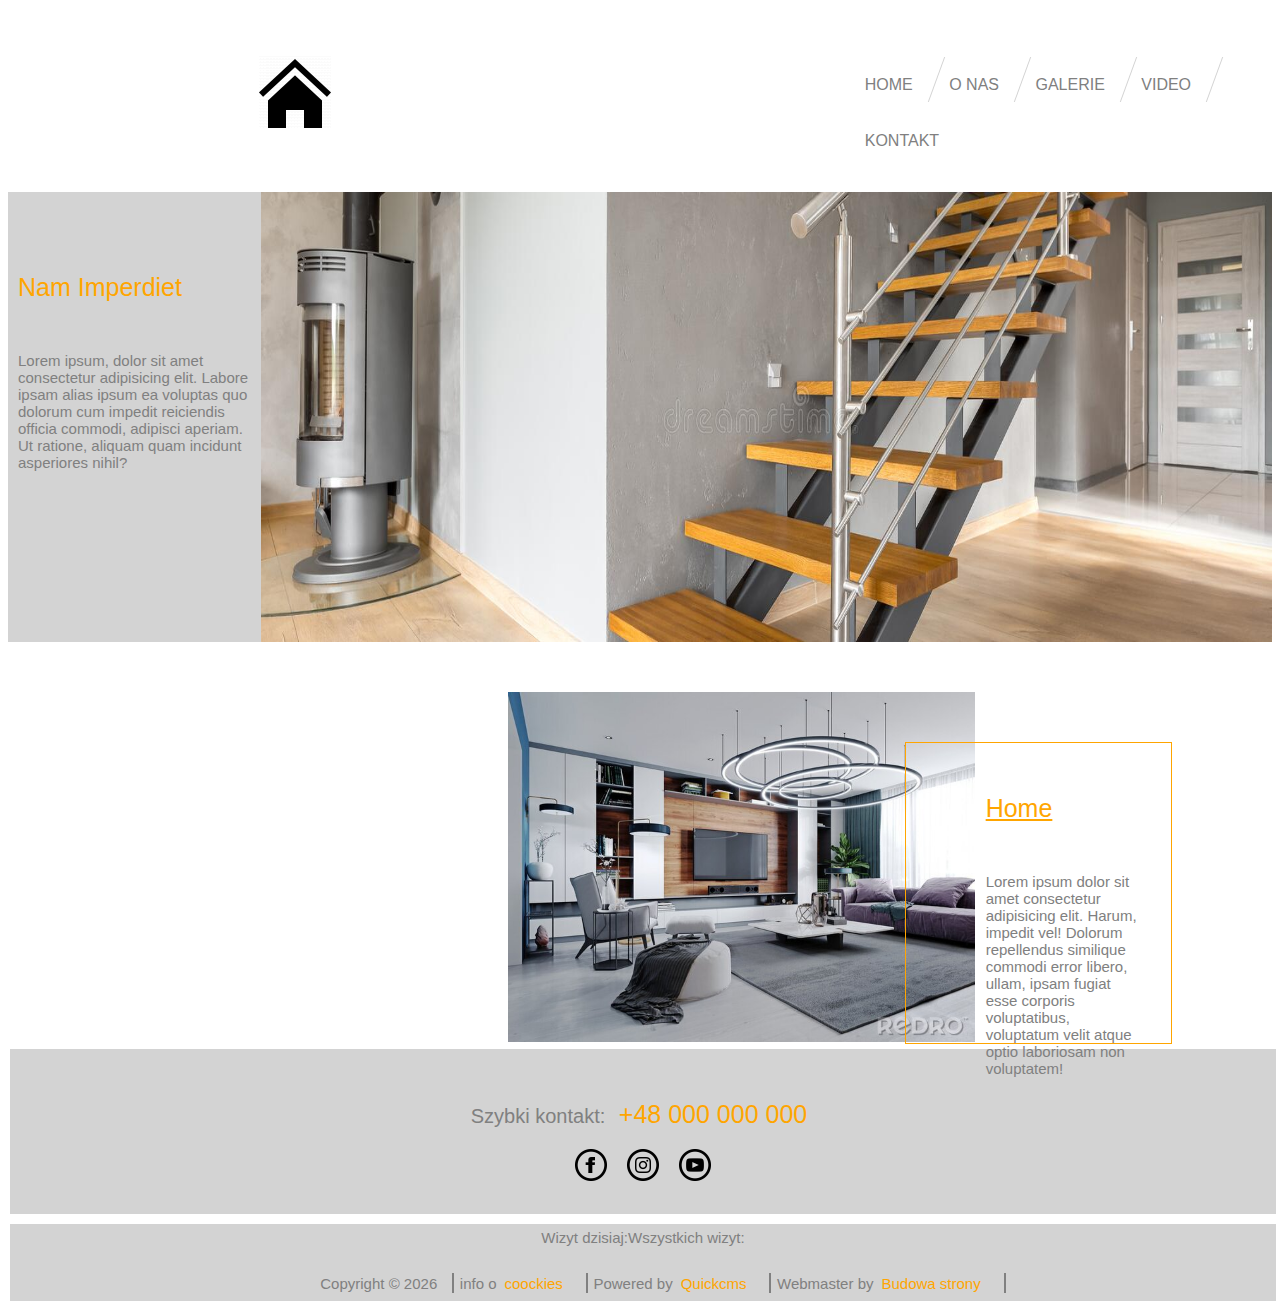
==== index.html @ a72252ce "stunseed" ====
<!DOCTYPE html>
<html lang="en">
  <head>
    <meta charset="UTF-8" />
    <title>Home</title>
    <link rel="stylesheet" href="style.css" />
  </head>
  <body>
    <header>
      <section class="section1">
        <div class="pichead">
          <img src="img/iconmonstr-home-1-72.png" alt="gallery" />
        </div>
        <div class="div1">
          <ul>
            <div class="divstick">
              <li>
                <a href="index.html">HOME</a>
              </li>
            </div>
            <div class="divstick">
              <li>
                <a href="index2.html">O NAS</a>
              </li>
            </div>

            <div class="divstick">
              <li>
                <a href="index.html">GALERIE</a>
              </li>
            </div>
            <div class="divstick">
              <li>
                <a href="index.html">VIDEO</a>
              </li>
            </div>
            <div class="divstickno-border">
              <li>
                <a href="index.html">KONTAKT</a>
              </li>
            </div>
          </ul>
        </div>
      </section>
    </header>
    <main>
      <section class="section2">
        <div class="div2">
          <h2>Nam Imperdiet</h2>
          <p>
            Lorem ipsum, dolor sit amet consectetur adipisicing elit. Labore
            ipsam alias ipsum ea voluptas quo dolorum cum impedit reiciendis
            officia commodi, adipisci aperiam. Ut ratione, aliquam quam incidunt
            asperiores nihil?
          </p>
        </div>
        <div class="pic">
          <img src="/fajna strona/img/greystairs.png" alt="stairs" />
        </div>
      </section>
      <section class="section3">
        <div class="pic2">
          <img src="img/modernroom.jpg" alt="modernroom" />
        </div>
        <div class="div3">
          <h2>Home</h2>

          <p>
            Lorem ipsum dolor sit amet consectetur adipisicing elit. Harum,
            impedit vel! Dolorum repellendus similique commodi error libero,
            ullam, ipsam fugiat esse corporis voluptatibus, voluptatum velit
            atque optio laboriosam non voluptatem!
          </p>
        </div>
      </section>
    </main>
    <footer>
      <section class="section4">
        <div class="divfooter">
          <p>
            Szybki kontakt: <a href="tell: +48 000 000 000">+48 000 000 000</a>
          </p>
          <div class="media">
            <a href="https://www.facebook.com/kremufkapej-103575088151304"
              ><img src="img/iconmonstr-facebook-5-32.png" alt="facebook"
            /></a>
            <a href="https://www.instagram.com/internat_pzs2/"
              ><img src="img/iconmonstr-instagram-15-32.png" alt="instagram"
            /></a>
            <a href="https://www.youtube.com/watch?v=dQw4w9WgXcQ"
              ><img src="img/iconmonstr-youtube-10-32.png" alt="youtube"
            /></a>
          </div>
        </div>
        <div class="divfooter2">
          <div class="footerp">
            <p>Wizyt dzisiaj:</p>
            <p>Wszystkich wizyt:</p>
          </div>

          <ul>
            <div class="divstick2">
              <li>
                <p>
                  Copyright &copy;
                  <script>
                    document.write(new Date().getFullYear());
                  </script>
                </p>
              </li>
            </div>
            <div class="divstick2">
              <li>
                <p>info o<a href="">coockies</a></p>
              </li>
            </div>
            <div class="divstick2">
              <li>
                <p>Powered by<a href="">Quickcms</a></p>
              </li>
            </div>
            <div class="divstick2">
              <li>
                <p>Webmaster by<a href="">Budowa strony</a></p>
              </li>
            </div>
          </ul>
        </div>
      </section>
    </footer>
  </body>
</html>
---- style.css ----
.section1 {
  margin-top: 20px;
  margin-left: 250px;
  display: flex;
  align-items: center;
  background-color: white;
  border: 1px solid transparent;
}
.div1 {
  padding-left: 48%;
  display: flex;
}
body {
  font-family: Arial, Helvetica, sans-serif;
}
a {
  text-decoration: none;
  color: grey;
  padding-left: 8px;
  padding-right: 8px;
  margin-top: 30px;
  transition: color 0.4s;
}
.divstick {
  display: inline-flex;
  align-items: center;
}
.divstick::after {
  content: "";
  display: flex;
  border-right: 1px solid lightgrey;
  transform: skew(-20deg);
  margin-top: 20px;
  height: 45px;
  align-items: center;
}
a:hover {
  color: orange;
}
li {
  display: inline-flex;
  padding-right: 15px;
  padding-left: 15xp;
}
.divstickno-border {
  display: inline-flex;
}
main {
  margin-top: 25px;
}
.section2 {
  background-color: lightgrey;
  height: 450px;
  width: 100%;
  display: flex;
}
.div2 {
  text-align: left;
  padding: 10px;
  padding-top: 60px;
  width: 20%;
  height: 100%;
}
.pic {
  display: inline-flex;
  width: 80%;
  content: url(img/greystairs.png);
}
h2 {
  color: orange;
  font-size: 25px;
  font-weight: 500;
}
p {
  font-size: 15px;
  color: grey;
  font-weight: 500;
}
.section3 {
  background-color: white;
  height: 400px;
  width: 100%;
  display: flex;
}
.div3 {
  margin-top: 100px;
  margin-right: 100px;
  margin-left: -70px;
  padding: 30px 30px;
  height: 60%;
  width: 450px;
  border: 1px solid orange;
}
.div3 h2 {
  margin-left: 50px;
  text-decoration-line: underline;
}
.div3 p {
  margin-left: 50px;
}
.div2 hr {
  width: 10px;
}
.pic2 {
  width: 500px;
  height: 350px;
  content: url(img/modernroom.jpg);
  margin-left: 500px;
  margin-top: 50px;
}
.section4 {
  width: 100%;
  height: 250px;
  margin-top: 5px;
  display: block;
  border: 2px solid transparent;
  background-color: white;
}
.divfooter {
  border: 1px solid transparent;
  width: 100%;
  height: 65%;
  text-align: center;
  background-color: lightgrey;
}
.divfooter a,
p {
  margin-top: 50px;
}
.divfooter p {
  font-size: 20px;
}
.divfooter a {
  font-size: 25px;
  color: orange;
}
.divfooter a:hover {
  color: grey;
  transition: color 0.4s;
}
.divfooter2 {
  width: 100%;
  height: 30%;
  margin: 10px 0px;
  background-color: lightgrey;
  border: 1px solid transparent;
  text-align: center;
  font-size: 20px;
  align-items: center;
}
.divfooter2 a {
  color: orange;
}
.divfooter2 a:hover {
  color: grey;
  transition: color 0.4s;
}
.divstick2 {
  display: inline-flex;
  align-items: center;
  margin-top: -100px;
}
.divstick2::after {
  content: "";
  display: flex;
  border-right: 2px solid grey;
  margin-top: 35px;
  height: 20px;
  align-items: center;
}
.footerp {
  text-align: center;
  display: inline-flex;
  margin-top: -50px;
  margin-bottom: -10px;
}
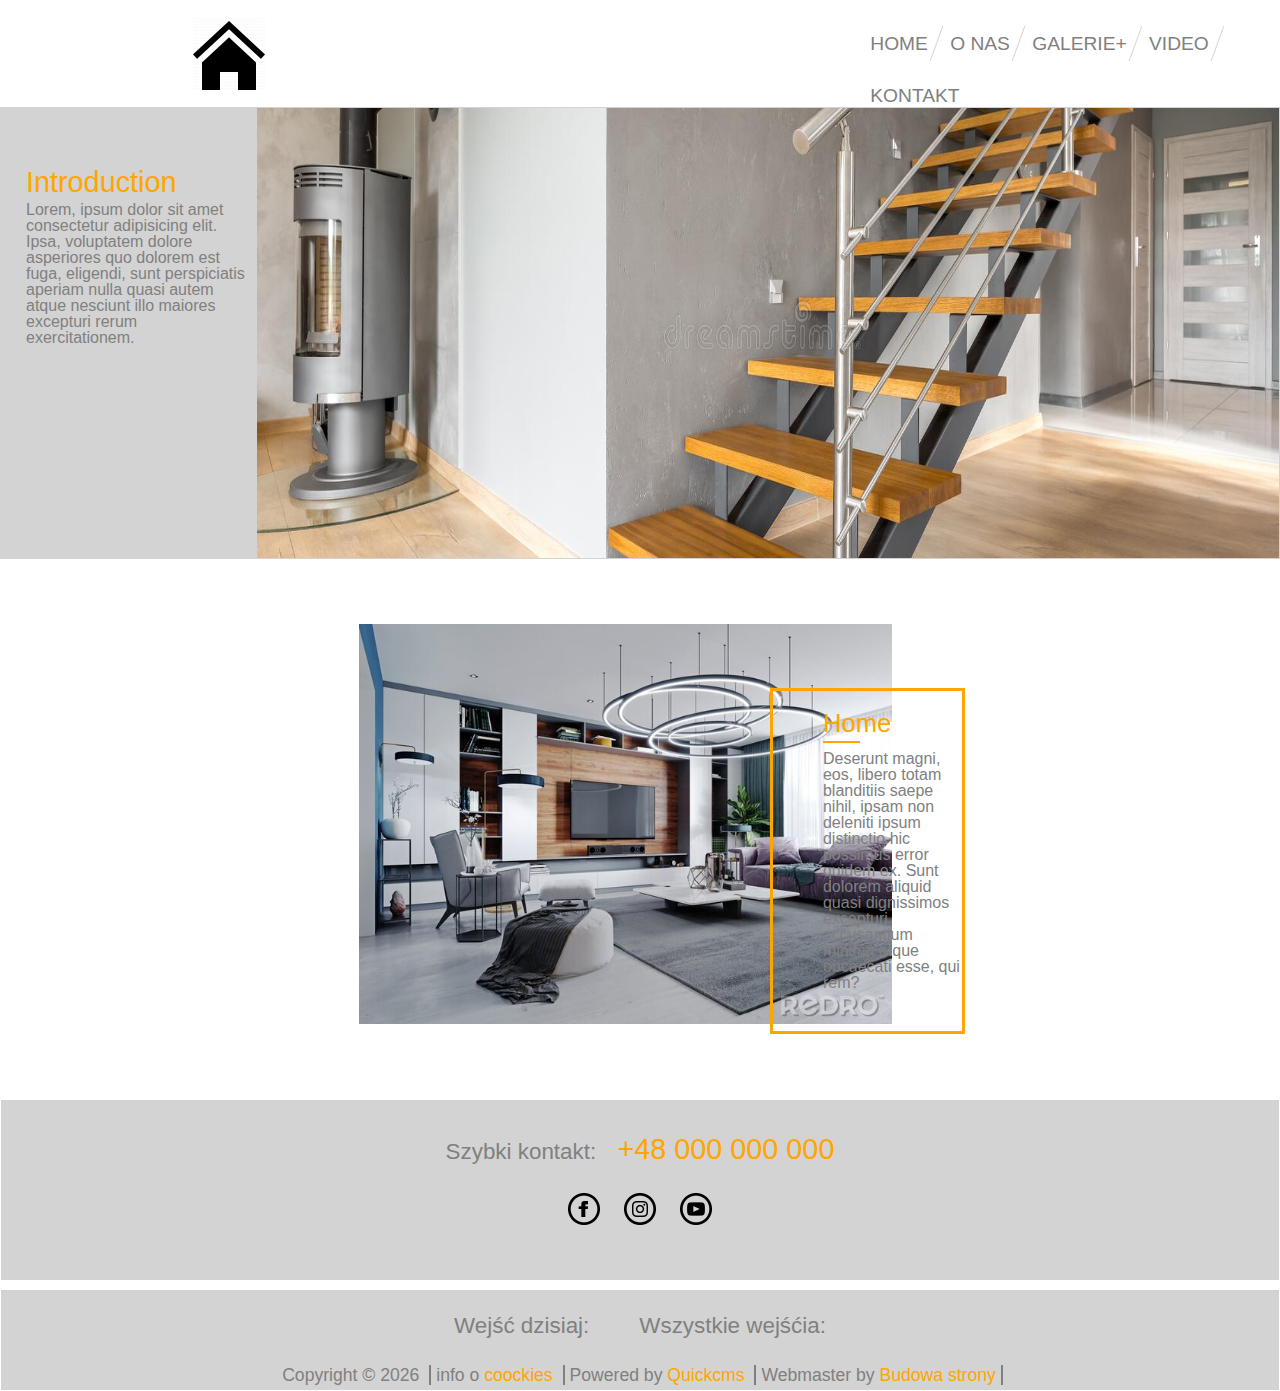
==== commit 16ff9944: "refactoring" ====
--- a/index.html
+++ b/index.html
@@ -3,130 +3,134 @@
   <head>
     <meta charset="UTF-8" />
     <title>Home</title>
+    <link rel="stylesheet" href="reset.css" />
     <link rel="stylesheet" href="style.css" />
   </head>
-  <body>
-    <header>
-      <section class="section1">
-        <div class="pichead">
-          <img src="img/iconmonstr-home-1-72.png" alt="gallery" />
+  <body class="body-home">
+    <header class="header-home">
+      <img src="img/iconmonstr-home-1-72.png" alt="Home" />
+      <nav class="header-nav">
+        <ul>
+          <div class="header-stick">
+            <li class="header-list">
+              <a href="index.html" class="header-links">HOME</a>
+            </li>
+          </div>
+          <div class="header-stick">
+            <li class="header-list">
+              <a href="index2.html" class="header-links">O NAS</a>
+            </li>
+          </div>
+          <div class="header-stick">
+            <li class="header-list">
+              <a href="index3.html" class="header-links">GALERIE+</a>
+            </li>
+          </div>
+          <div class="header-stick">
+            <li class="header-list">
+              <a href="index.html" class="header-links">VIDEO</a>
+            </li>
+          </div>
+          <div class="header-stick-no-border">
+            <li class="header-list">
+              <a href="index.html" class="header-links">KONTAKT</a>
+            </li>
+          </div>
+        </ul>
+      </nav>
+    </header>
+    <main class="main-home">
+      <section class="section-introduction">
+        <div class="introduction-text">
+          <h2 class="introduction-title">Introduction</h2>
+          <p class="introduction-p">
+            Lorem, ipsum dolor sit amet consectetur adipisicing elit. Ipsa,
+            voluptatem dolore asperiores quo dolorem est fuga, eligendi, sunt
+            perspiciatis aperiam nulla quasi autem atque nesciunt illo maiores
+            excepturi rerum exercitationem.
+          </p>
         </div>
-        <div class="div1">
-          <ul>
-            <div class="divstick">
-              <li>
-                <a href="index.html">HOME</a>
-              </li>
-            </div>
-            <div class="divstick">
-              <li>
-                <a href="index2.html">O NAS</a>
-              </li>
-            </div>
-
-            <div class="divstick">
-              <li>
-                <a href="index.html">GALERIE</a>
-              </li>
-            </div>
-            <div class="divstick">
-              <li>
-                <a href="index.html">VIDEO</a>
-              </li>
-            </div>
-            <div class="divstickno-border">
-              <li>
-                <a href="index.html">KONTAKT</a>
-              </li>
-            </div>
-          </ul>
+        <div class="introduction-image">
+          <img src="img/greystairs.png" alt="greystairs" />
         </div>
       </section>
-    </header>
-    <main>
-      <section class="section2">
-        <div class="div2">
-          <h2>Nam Imperdiet</h2>
-          <p>
-            Lorem ipsum, dolor sit amet consectetur adipisicing elit. Labore
-            ipsam alias ipsum ea voluptas quo dolorum cum impedit reiciendis
-            officia commodi, adipisci aperiam. Ut ratione, aliquam quam incidunt
-            asperiores nihil?
-          </p>
-        </div>
-        <div class="pic">
-          <img src="/fajna strona/img/greystairs.png" alt="stairs" />
-        </div>
-      </section>
-      <section class="section3">
-        <div class="pic2">
+      <section class="section-home">
+        <div class="home-img">
           <img src="img/modernroom.jpg" alt="modernroom" />
         </div>
-        <div class="div3">
-          <h2>Home</h2>
-
-          <p>
-            Lorem ipsum dolor sit amet consectetur adipisicing elit. Harum,
-            impedit vel! Dolorum repellendus similique commodi error libero,
-            ullam, ipsam fugiat esse corporis voluptatibus, voluptatum velit
-            atque optio laboriosam non voluptatem!
+        <div class="home-text">
+          <h2 class="home-title">Home</h2>
+          <hr class="home-line" />
+          <p class="home-p">
+            Deserunt magni, eos, libero totam blanditiis saepe nihil, ipsam non
+            deleniti ipsum distinctio hic possimus error quidem ex. Sunt dolorem
+            aliquid quasi dignissimos excepturi accusantium minima atque
+            obcaecati esse, qui rem?
           </p>
         </div>
       </section>
     </main>
-    <footer>
-      <section class="section4">
-        <div class="divfooter">
-          <p>
-            Szybki kontakt: <a href="tell: +48 000 000 000">+48 000 000 000</a>
-          </p>
-          <div class="media">
-            <a href="https://www.facebook.com/kremufkapej-103575088151304"
-              ><img src="img/iconmonstr-facebook-5-32.png" alt="facebook"
-            /></a>
-            <a href="https://www.instagram.com/internat_pzs2/"
-              ><img src="img/iconmonstr-instagram-15-32.png" alt="instagram"
-            /></a>
-            <a href="https://www.youtube.com/watch?v=dQw4w9WgXcQ"
-              ><img src="img/iconmonstr-youtube-10-32.png" alt="youtube"
-            /></a>
-          </div>
+    <footer class="footer-home">
+      <div class="footer-contact">
+        <p class="tell-p">
+          Szybki kontakt:
+          <a href="tell:+48 000 000 000" class="tell-a">+48 000 000 000</a>
+        </p>
+        <nav class="media-nav">
+          <ul>
+            <li class="footer-media">
+              <a href="https://www.facebook.com/kremufkapej-103575088151304"
+                ><img src="img/iconmonstr-facebook-5-32.png" alt="facebook"
+              /></a>
+            </li>
+            <li class="footer-media">
+              <a href="https://www.instagram.com/internat_pzs2/"
+                ><img src="img/iconmonstr-instagram-15-32.png" alt="instagram"
+              /></a>
+            </li>
+            <li class="footer-media">
+              <a href="https://www.youtube.com/watch?v=dQw4w9WgXcQ"
+                ><img src="img/iconmonstr-youtube-10-32.png" alt="youtube"
+              /></a>
+            </li>
+          </ul>
+        </nav>
+      </div>
+      <div class="footer-info">
+        <div class="footer-entrences">
+          <p class="entrences-p">Wejść dzisiaj:</p>
+          <p class="entrences-p">Wszystkie wejśćia:</p>
         </div>
-        <div class="divfooter2">
-          <div class="footerp">
-            <p>Wizyt dzisiaj:</p>
-            <p>Wszystkich wizyt:</p>
-          </div>
-
+        <nav class="copyright-nav">
           <ul>
-            <div class="divstick2">
-              <li>
-                <p>
-                  Copyright &copy;
-                  <script>
-                    document.write(new Date().getFullYear());
-                  </script>
-                </p>
+            <div class="footer-stick">
+              <li class="copyright-list">
+                Copyright &copy;
+                <script>
+                  document.write(new Date().getFullYear());
+                </script>
               </li>
             </div>
-            <div class="divstick2">
-              <li>
-                <p>info o<a href="">coockies</a></p>
+            <div class="footer-stick">
+              <li class="copyright-list">
+                info o <a href="cookies" class="copyright-links">coockies</a>
               </li>
             </div>
-            <div class="divstick2">
-              <li>
-                <p>Powered by<a href="">Quickcms</a></p>
+            <div class="footer-stick">
+              <li class="copyright-list">
+                Powered by
+                <a href="Quickcms" class="copyright-links">Quickcms</a>
               </li>
             </div>
-            <div class="divstick2">
-              <li>
-                <p>Webmaster by<a href="">Budowa strony</a></p>
+            <div class="footer-stick">
+              <li class="copyright-list">
+                Webmaster by
+                <a href="Webmaster" class="copyright-links">Budowa strony</a>
               </li>
             </div>
           </ul>
-        </div>
-      </section>
+        </nav>
+      </div>
     </footer>
   </body>
 </html>
--- a/style.css
+++ b/style.css
@@ -1,176 +1,261 @@
-.section1 {
-  margin-top: 20px;
-  margin-left: 250px;
-  display: flex;
-  align-items: center;
+.body-home {
+  width: 100%;
+  height: 100%;
+  font-family: Arial, Helvetica, sans-serif;
+  font-size: 1rem;
+}
+
+/*-------------------Header do home-------------------*/
+
+.header-home {
+  display: flex;
+  width: auto;
+  height: 85px;
+  margin-top: 10px;
+  margin-left: 0px;
+  margin-right: 0px;
+  padding-left: 15%;
+  align-items: center;
+  border: 1px solid transparent;
+}
+
+.header-nav {
+  padding-left: 55%;
+  display: inline;
+  font-size: 1.2rem;
   background-color: white;
-  border: 1px solid transparent;
-}
-.div1 {
-  padding-left: 48%;
-  display: flex;
-}
-body {
-  font-family: Arial, Helvetica, sans-serif;
-}
-a {
+}
+
+.header-stick {
+  display: inline-flex;
+  align-items: center;
+}
+
+.header-stick::after {
+  content: "";
+  display: flex;
+  height: 35px;
+  margin-top: 25px;
+  margin-bottom: 25px;
+  border-right: 1px solid lightgrey;
+  transform: skew(-20deg);
+  align-items: center;
+}
+
+.header-stick-no-border {
+  display: inline-flex;
+}
+
+.header-links {
   text-decoration: none;
   color: grey;
   padding-left: 8px;
   padding-right: 8px;
-  margin-top: 30px;
+  margin-top: auto;
   transition: color 0.4s;
 }
-.divstick {
-  display: inline-flex;
-  align-items: center;
-}
-.divstick::after {
-  content: "";
-  display: flex;
-  border-right: 1px solid lightgrey;
-  transform: skew(-20deg);
-  margin-top: 20px;
-  height: 45px;
-  align-items: center;
-}
-a:hover {
-  color: orange;
-}
-li {
-  display: inline-flex;
-  padding-right: 15px;
-  padding-left: 15xp;
-}
-.divstickno-border {
-  display: inline-flex;
-}
-main {
-  margin-top: 25px;
-}
-.section2 {
+
+.header-links:hover {
+  color: orange;
+}
+
+/*-------------------Main do home-------------------*/
+
+.main-home {
+  display: block;
+}
+
+.section-introduction {
+  display: flex;
+  width: auto;
+  height: 450px;
+  margin-top: 10px;
   background-color: lightgrey;
-  height: 450px;
-  width: 100%;
-  display: flex;
-}
-.div2 {
-  text-align: left;
+  border: 1px solid transparent;
+}
+
+.introduction-text {
+  width: 20%;
   padding: 10px;
   padding-top: 60px;
-  width: 20%;
-  height: 100%;
-}
-.pic {
-  display: inline-flex;
+  padding-left: 25px;
+}
+
+.introduction-title {
+  margin-bottom: 5px;
+  color: orange;
+  font-size: 1.8rem;
+  font-weight: 450;
+}
+
+.introduction-p {
+  font-size: 1rem;
+  color: grey;
+  font-weight: 500;
+}
+
+.introduction-image {
+  content: url(img/greystairs.png);
   width: 80%;
-  content: url(img/greystairs.png);
-}
-h2 {
-  color: orange;
-  font-size: 25px;
-  font-weight: 500;
-}
-p {
-  font-size: 15px;
-  color: grey;
-  font-weight: 500;
-}
-.section3 {
+}
+
+.section-home {
+  display: flex;
+  width: auto;
+  height: auto;
   background-color: white;
+  border: 1px solid transparent;
+}
+
+.home-img {
+  content: url(img/modernroom.jpg);
+  width: 600px;
   height: 400px;
+  margin: 5%;
+  margin-left: 28%;
+}
+
+.home-text {
+  text-align: left;
+  width: 550px;
+  height: 320px;
+  margin: 5%;
+  margin-top: 10%;
+  right: 250px;
+  position: relative;
+  padding-top: 20px;
+  padding-left: 50px;
+  border: 3px solid orange;
+}
+
+.home-title {
+  margin-bottom: 5px;
+  color: orange;
+  font-size: 1.6rem;
+  font-weight: 450;
+}
+
+.home-line {
+  width: 25%;
+  height: 0px;
+  margin-left: 0px;
+  margin-top: auto;
+  border: 1px solid orange;
+}
+
+.home-p {
+  font-size: 1rem;
+  color: grey;
+  font-weight: 500;
+}
+
+/*-------------------Footer do home-------------------*/
+
+.footer-home {
+  display: block;
+  width: auto;
+  height: auto;
+  border: 1px solid transparent;
+}
+
+.footer-contact {
   width: 100%;
-  display: flex;
-}
-.div3 {
-  margin-top: 100px;
-  margin-right: 100px;
-  margin-left: -70px;
-  padding: 30px 30px;
-  height: 60%;
-  width: 450px;
-  border: 1px solid orange;
-}
-.div3 h2 {
-  margin-left: 50px;
-  text-decoration-line: underline;
-}
-.div3 p {
-  margin-left: 50px;
-}
-.div2 hr {
-  width: 10px;
-}
-.pic2 {
-  width: 500px;
-  height: 350px;
-  content: url(img/modernroom.jpg);
-  margin-left: 500px;
-  margin-top: 50px;
-}
-.section4 {
-  width: 100%;
-  height: 250px;
-  margin-top: 5px;
-  display: block;
-  border: 2px solid transparent;
-  background-color: white;
-}
-.divfooter {
-  border: 1px solid transparent;
-  width: 100%;
-  height: 65%;
+  height: 180px;
+  align-items: center;
   text-align: center;
   background-color: lightgrey;
 }
-.divfooter a,
-p {
-  margin-top: 50px;
-}
-.divfooter p {
-  font-size: 20px;
-}
-.divfooter a {
-  font-size: 25px;
-  color: orange;
-}
-.divfooter a:hover {
-  color: grey;
+
+.tell-p {
+  padding-top: 35px;
+  font-size: 1.4rem;
+  color: grey;
+  font-weight: 500;
+}
+
+.tell-a {
+  padding-left: 15px;
+  font-size: 1.8rem;
+  color: orange;
+  text-decoration: none;
   transition: color 0.4s;
 }
-.divfooter2 {
+
+.tell-a:hover {
+  color: grey;
+  transition: 0.4s;
+}
+
+.media-nav {
+  display: inline;
+}
+
+.footer-media {
+  display: inline-flex;
+  padding-top: 30px;
+  position: static;
+  margin-left: 10px;
+  margin-right: 10px;
+}
+
+.footer-info {
   width: 100%;
-  height: 30%;
-  margin: 10px 0px;
+  height: 100px;
+  margin-top: 10px;
+  align-items: center;
+  text-align: center;
   background-color: lightgrey;
-  border: 1px solid transparent;
-  text-align: center;
-  font-size: 20px;
-  align-items: center;
-}
-.divfooter2 a {
-  color: orange;
-}
-.divfooter2 a:hover {
-  color: grey;
-  transition: color 0.4s;
-}
-.divstick2 {
-  display: inline-flex;
-  align-items: center;
-  margin-top: -100px;
-}
-.divstick2::after {
+  font-size: 1rem;
+}
+
+.footer-entrences {
+  display: inline-flex;
+}
+
+.entrences-p {
+  font-size: 1.4rem;
+  color: grey;
+  margin-top: 25px;
+  margin-left: 25px;
+  margin-right: 25px;
+  font-weight: 500;
+}
+
+.copyright-nav {
+  display: block;
+  margin-top: 30px;
+  font-size: 1.1rem;
+  color: grey;
+}
+
+.copyright-list {
+  text-decoration: none;
+  display: inherit;
+  margin-left: 5px;
+  margin-right: 5px;
+}
+
+.footer-stick {
+  display: inline;
+  align-items: center;
+}
+
+.footer-stick::after {
+  display: inherit;
   content: "";
-  display: flex;
+  height: 35px;
+  margin-top: 25px;
+  margin-bottom: 25px;
   border-right: 2px solid grey;
-  margin-top: 35px;
-  height: 20px;
-  align-items: center;
-}
-.footerp {
-  text-align: center;
-  display: inline-flex;
-  margin-top: -50px;
-  margin-bottom: -10px;
-}
+  align-items: center;
+}
+.copyright-links {
+  text-decoration: none;
+  color: orange;
+  transition: 0.4s;
+}
+
+.copyright-links:hover {
+  color: grey;
+  transition: 0.4s;
+}
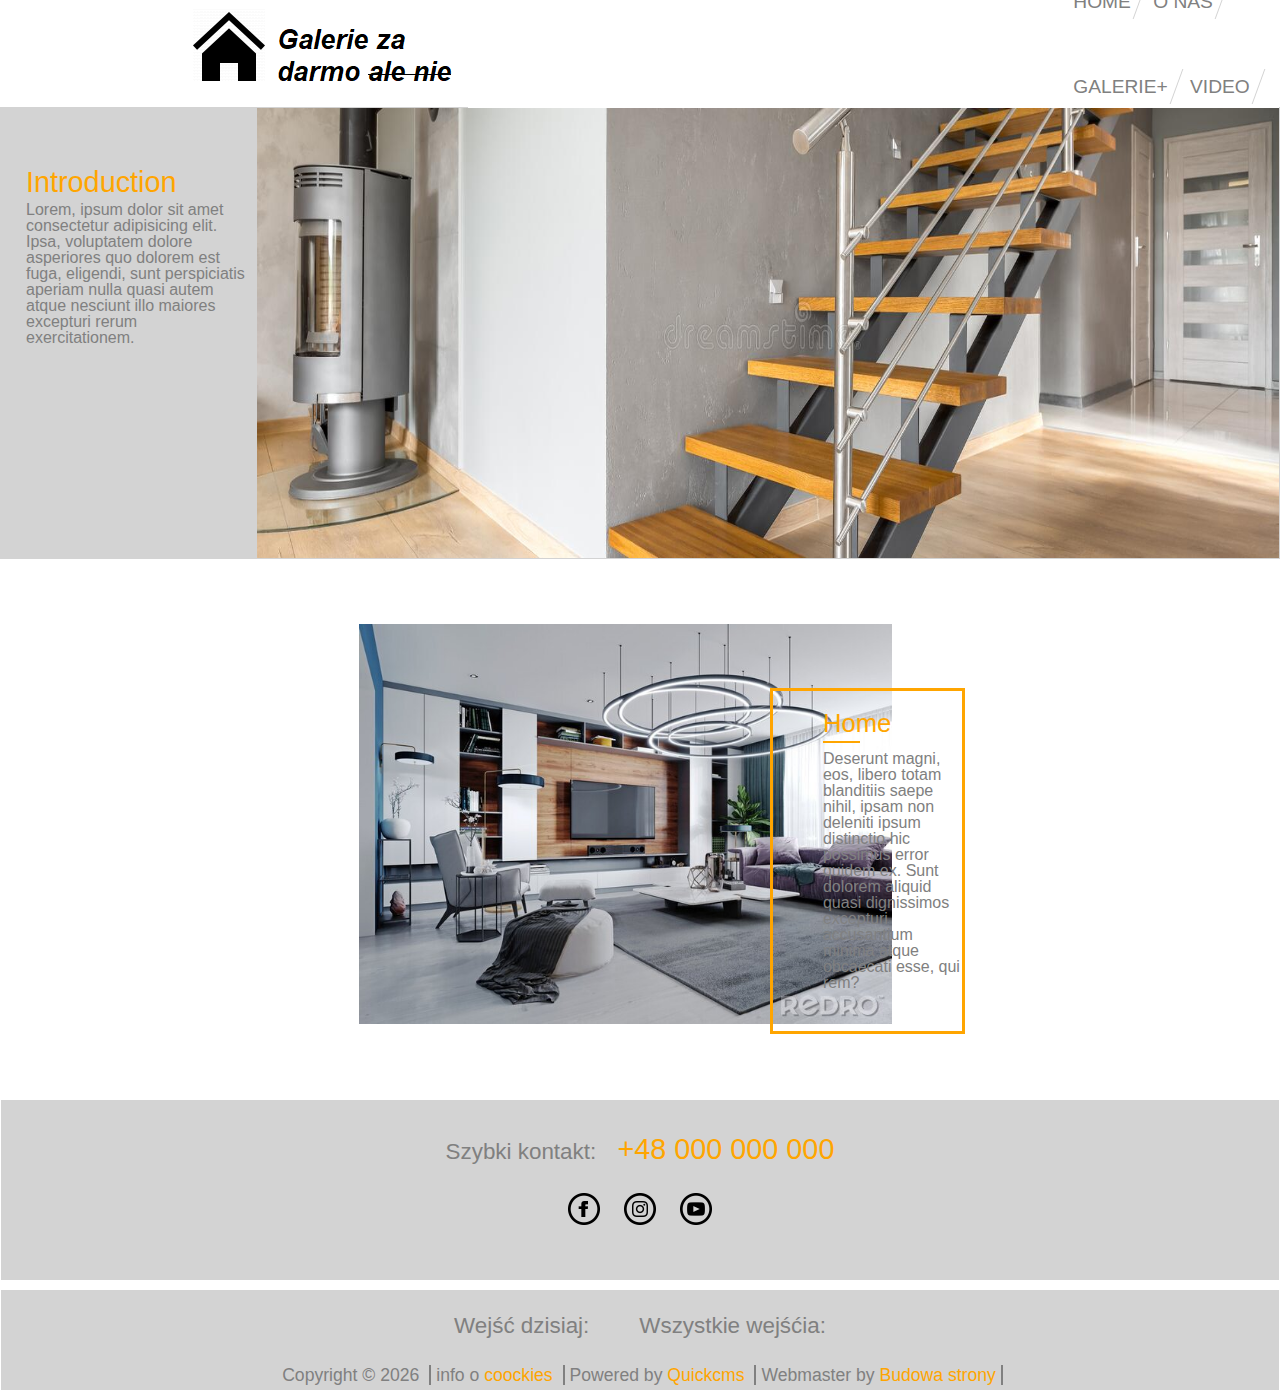
==== commit ffcfffa9: "fabtikcoco" ====
--- a/index.html
+++ b/index.html
@@ -4,7 +4,7 @@
     <meta charset="UTF-8" />
     <title>Home</title>
     <link rel="stylesheet" href="reset.css" />
-    <link rel="stylesheet" href="style.css" />
+    <link rel="stylesheet" href="index.css" />
   </head>
   <body class="body-home">
     <header class="header-home">
@@ -18,12 +18,12 @@
           </div>
           <div class="header-stick">
             <li class="header-list">
-              <a href="index2.html" class="header-links">O NAS</a>
+              <a href="o-nas.html" class="header-links">O NAS</a>
             </li>
           </div>
           <div class="header-stick">
             <li class="header-list">
-              <a href="index3.html" class="header-links">GALERIE+</a>
+              <a href="galerie.html" class="header-links">GALERIE+</a>
             </li>
           </div>
           <div class="header-stick">
@@ -74,7 +74,7 @@
       <div class="footer-contact">
         <p class="tell-p">
           Szybki kontakt:
-          <a href="tell:+48 000 000 000" class="tell-a">+48 000 000 000</a>
+          <a href="tell: +48 000 000 000" class="tell-a">+48 000 000 000</a>
         </p>
         <nav class="media-nav">
           <ul>
--- a/index.css
+++ b/index.css
@@ -0,0 +1,261 @@
+.body-home {
+  width: 100%;
+  height: 100%;
+  font-family: Arial, Helvetica, sans-serif;
+  font-size: 1rem;
+}
+
+/*-------------------Header do home-------------------*/
+
+.header-home {
+  display: flex;
+  width: auto;
+  height: 85px;
+  margin-top: 10px;
+  margin-left: 0px;
+  margin-right: 0px;
+  padding-left: 15%;
+  align-items: center;
+  border: 1px solid transparent;
+}
+
+.header-nav {
+  padding-left: 55%;
+  display: inline;
+  font-size: 1.2rem;
+  background-color: white;
+}
+
+.header-stick {
+  display: inline-flex;
+  align-items: center;
+}
+
+.header-stick::after {
+  content: "";
+  display: flex;
+  height: 35px;
+  margin-top: 25px;
+  margin-bottom: 25px;
+  border-right: 1px solid lightgrey;
+  transform: skew(-20deg);
+  align-items: center;
+}
+
+.header-stick-no-border {
+  display: inline-flex;
+}
+
+.header-links {
+  text-decoration: none;
+  color: grey;
+  padding-left: 8px;
+  padding-right: 8px;
+  margin-top: auto;
+  transition: color 0.4s;
+}
+
+.header-links:hover {
+  color: orange;
+}
+
+/*-------------------Main do home-------------------*/
+
+.main-home {
+  display: block;
+}
+
+.section-introduction {
+  display: flex;
+  width: auto;
+  height: 450px;
+  margin-top: 10px;
+  background-color: lightgrey;
+  border: 1px solid transparent;
+}
+
+.introduction-text {
+  width: 20%;
+  padding: 10px;
+  padding-top: 60px;
+  padding-left: 25px;
+}
+
+.introduction-title {
+  margin-bottom: 5px;
+  color: orange;
+  font-size: 1.8rem;
+  font-weight: 450;
+}
+
+.introduction-p {
+  font-size: 1rem;
+  color: grey;
+  font-weight: 500;
+}
+
+.introduction-image {
+  content: url(img/greystairs.png);
+  width: 80%;
+}
+
+.section-home {
+  display: flex;
+  width: auto;
+  height: auto;
+  background-color: white;
+  border: 1px solid transparent;
+}
+
+.home-img {
+  content: url(img/modernroom.jpg);
+  width: 600px;
+  height: 400px;
+  margin: 5%;
+  margin-left: 28%;
+}
+
+.home-text {
+  text-align: left;
+  width: 550px;
+  height: 320px;
+  margin: 5%;
+  margin-top: 10%;
+  right: 250px;
+  position: relative;
+  padding-top: 20px;
+  padding-left: 50px;
+  border: 3px solid orange;
+}
+
+.home-title {
+  margin-bottom: 5px;
+  color: orange;
+  font-size: 1.6rem;
+  font-weight: 450;
+}
+
+.home-line {
+  width: 25%;
+  height: 0px;
+  margin-left: 0px;
+  margin-top: auto;
+  border: 1px solid orange;
+}
+
+.home-p {
+  font-size: 1rem;
+  color: grey;
+  font-weight: 500;
+}
+
+/*-------------------Footer do home-------------------*/
+
+.footer-home {
+  display: block;
+  width: auto;
+  height: auto;
+  border: 1px solid transparent;
+}
+
+.footer-contact {
+  width: 100%;
+  height: 180px;
+  align-items: center;
+  text-align: center;
+  background-color: lightgrey;
+}
+
+.tell-p {
+  padding-top: 35px;
+  font-size: 1.4rem;
+  color: grey;
+  font-weight: 500;
+}
+
+.tell-a {
+  padding-left: 15px;
+  font-size: 1.8rem;
+  color: orange;
+  text-decoration: none;
+  transition: color 0.4s;
+}
+
+.tell-a:hover {
+  color: grey;
+  transition: 0.4s;
+}
+
+.media-nav {
+  display: inline;
+}
+
+.footer-media {
+  display: inline-flex;
+  padding-top: 30px;
+  position: static;
+  margin-left: 10px;
+  margin-right: 10px;
+}
+
+.footer-info {
+  width: 100%;
+  height: 100px;
+  margin-top: 10px;
+  align-items: center;
+  text-align: center;
+  background-color: lightgrey;
+  font-size: 1rem;
+}
+
+.footer-entrences {
+  display: inline-flex;
+}
+
+.entrences-p {
+  font-size: 1.4rem;
+  color: grey;
+  margin-top: 25px;
+  margin-left: 25px;
+  margin-right: 25px;
+  font-weight: 500;
+}
+
+.copyright-nav {
+  display: block;
+  margin-top: 30px;
+  font-size: 1.1rem;
+  color: grey;
+}
+
+.copyright-list {
+  text-decoration: none;
+  display: inherit;
+  margin-left: 5px;
+  margin-right: 5px;
+}
+
+.footer-stick {
+  display: inline;
+  align-items: center;
+}
+
+.footer-stick::after {
+  display: inherit;
+  content: "";
+  height: 35px;
+  margin-top: 25px;
+  margin-bottom: 25px;
+  border-right: 2px solid grey;
+  align-items: center;
+}
+.copyright-links {
+  text-decoration: none;
+  color: orange;
+  transition: 0.4s;
+}
+
+.copyright-links:hover {
+  color: grey;
+  transition: 0.4s;
+}
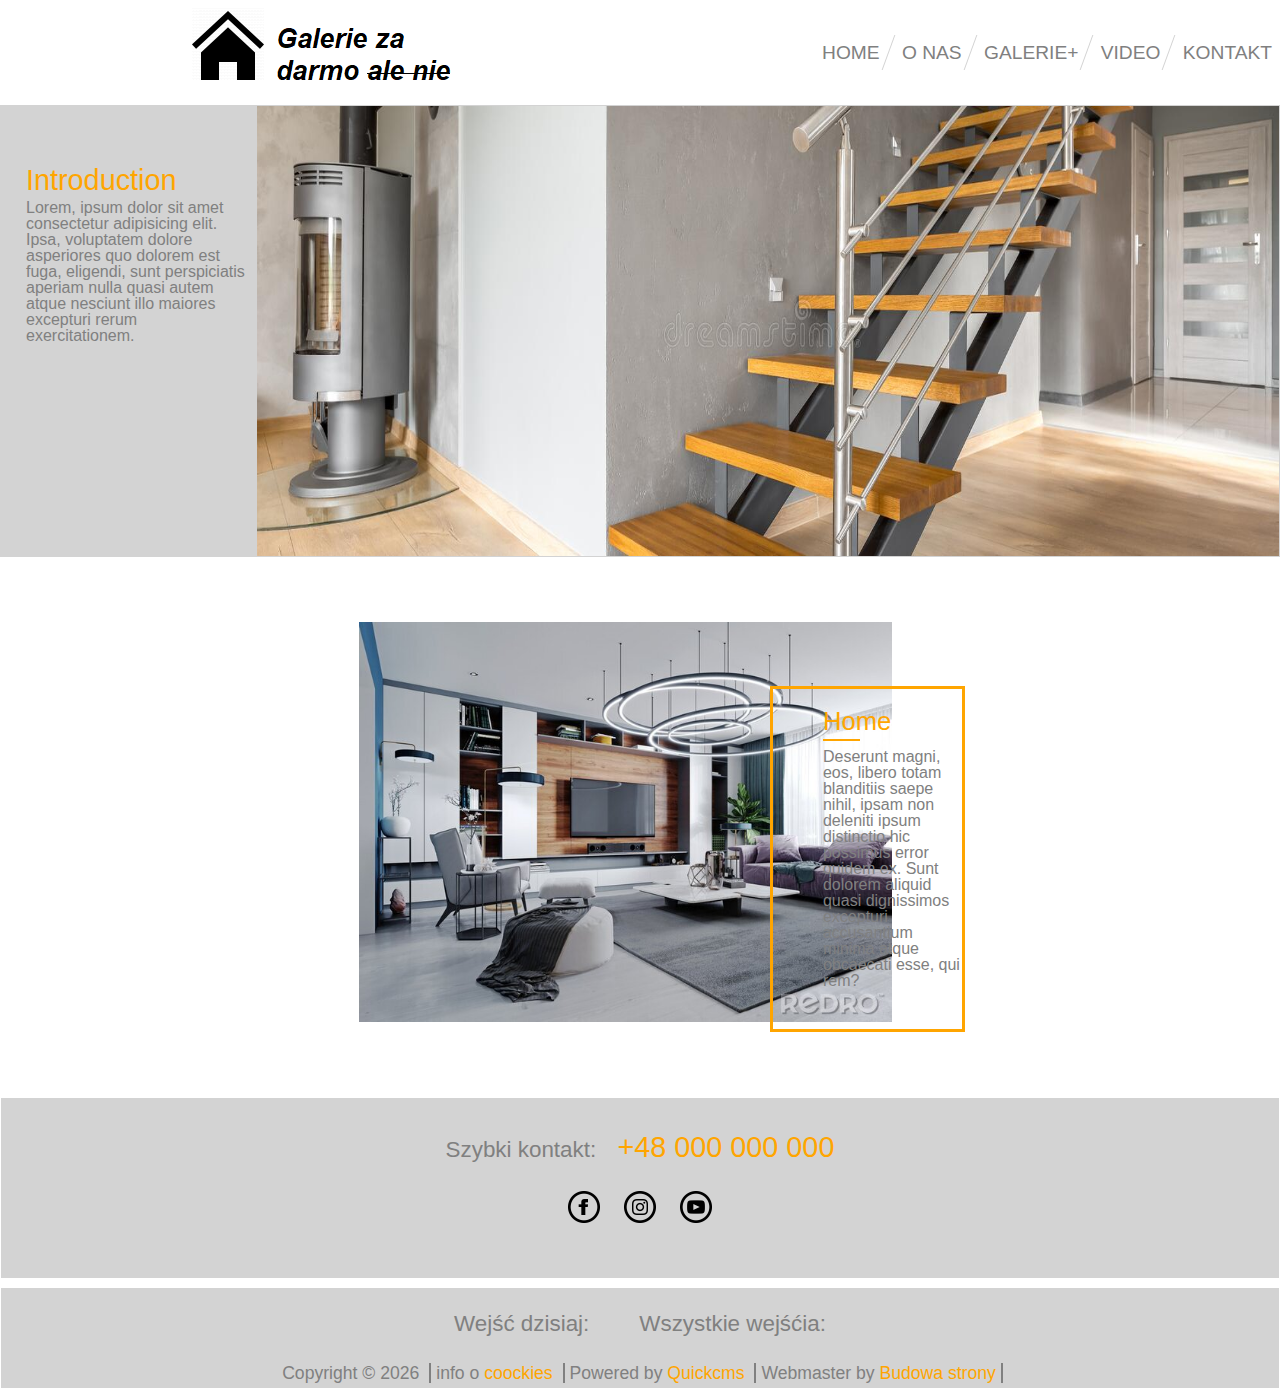
==== commit f6c36124: "fabrikcoco" ====
--- a/index.html
+++ b/index.html
@@ -33,7 +33,7 @@
           </div>
           <div class="header-stick-no-border">
             <li class="header-list">
-              <a href="index.html" class="header-links">KONTAKT</a>
+              <a href="kontakt.html" class="header-links">KONTAKT</a>
             </li>
           </div>
         </ul>
@@ -74,62 +74,58 @@
       <div class="footer-contact">
         <p class="tell-p">
           Szybki kontakt:
-          <a href="tell: +48 000 000 000" class="tell-a">+48 000 000 000</a>
+          <a href="tel: +48 000 000 000" class="tell-a">+48 000 000 000</a>
         </p>
-        <nav class="media-nav">
-          <ul>
-            <li class="footer-media">
-              <a href="https://www.facebook.com/kremufkapej-103575088151304"
-                ><img src="img/iconmonstr-facebook-5-32.png" alt="facebook"
-              /></a>
-            </li>
-            <li class="footer-media">
-              <a href="https://www.instagram.com/internat_pzs2/"
-                ><img src="img/iconmonstr-instagram-15-32.png" alt="instagram"
-              /></a>
-            </li>
-            <li class="footer-media">
-              <a href="https://www.youtube.com/watch?v=dQw4w9WgXcQ"
-                ><img src="img/iconmonstr-youtube-10-32.png" alt="youtube"
-              /></a>
-            </li>
-          </ul>
-        </nav>
+        <ul class="media-nav">
+          <li class="footer-media">
+            <a href="https://www.facebook.com/kremufkapej-103575088151304"
+              ><img src="img/iconmonstr-facebook-5-32.png" alt="facebook"
+            /></a>
+          </li>
+          <li class="footer-media">
+            <a href="https://www.instagram.com/internat_pzs2/"
+              ><img src="img/iconmonstr-instagram-15-32.png" alt="instagram"
+            /></a>
+          </li>
+          <li class="footer-media">
+            <a href="https://www.youtube.com/watch?v=dQw4w9WgXcQ"
+              ><img src="img/iconmonstr-youtube-10-32.png" alt="youtube"
+            /></a>
+          </li>
+        </ul>
       </div>
       <div class="footer-info">
         <div class="footer-entrences">
           <p class="entrences-p">Wejść dzisiaj:</p>
           <p class="entrences-p">Wszystkie wejśćia:</p>
         </div>
-        <nav class="copyright-nav">
-          <ul>
-            <div class="footer-stick">
-              <li class="copyright-list">
-                Copyright &copy;
-                <script>
-                  document.write(new Date().getFullYear());
-                </script>
-              </li>
-            </div>
-            <div class="footer-stick">
-              <li class="copyright-list">
-                info o <a href="cookies" class="copyright-links">coockies</a>
-              </li>
-            </div>
-            <div class="footer-stick">
-              <li class="copyright-list">
-                Powered by
-                <a href="Quickcms" class="copyright-links">Quickcms</a>
-              </li>
-            </div>
-            <div class="footer-stick">
-              <li class="copyright-list">
-                Webmaster by
-                <a href="Webmaster" class="copyright-links">Budowa strony</a>
-              </li>
-            </div>
-          </ul>
-        </nav>
+        <ul class="copyright-nav">
+          <div class="footer-stick">
+            <li class="copyright-list">
+              Copyright &copy;
+              <script>
+                document.write(new Date().getFullYear());
+              </script>
+            </li>
+          </div>
+          <div class="footer-stick">
+            <li class="copyright-list">
+              info o <a href="cookies" class="copyright-links">coockies</a>
+            </li>
+          </div>
+          <div class="footer-stick">
+            <li class="copyright-list">
+              Powered by
+              <a href="Quickcms" class="copyright-links">Quickcms</a>
+            </li>
+          </div>
+          <div class="footer-stick">
+            <li class="copyright-list">
+              Webmaster by
+              <a href="Webmaster" class="copyright-links">Budowa strony</a>
+            </li>
+          </div>
+        </ul>
       </div>
     </footer>
   </body>
--- a/index.css
+++ b/index.css
@@ -16,11 +16,10 @@
   margin-right: 0px;
   padding-left: 15%;
   align-items: center;
-  border: 1px solid transparent;
+  justify-content: space-between;
 }
 
 .header-nav {
-  padding-left: 55%;
   display: inline;
   font-size: 1.2rem;
   background-color: white;
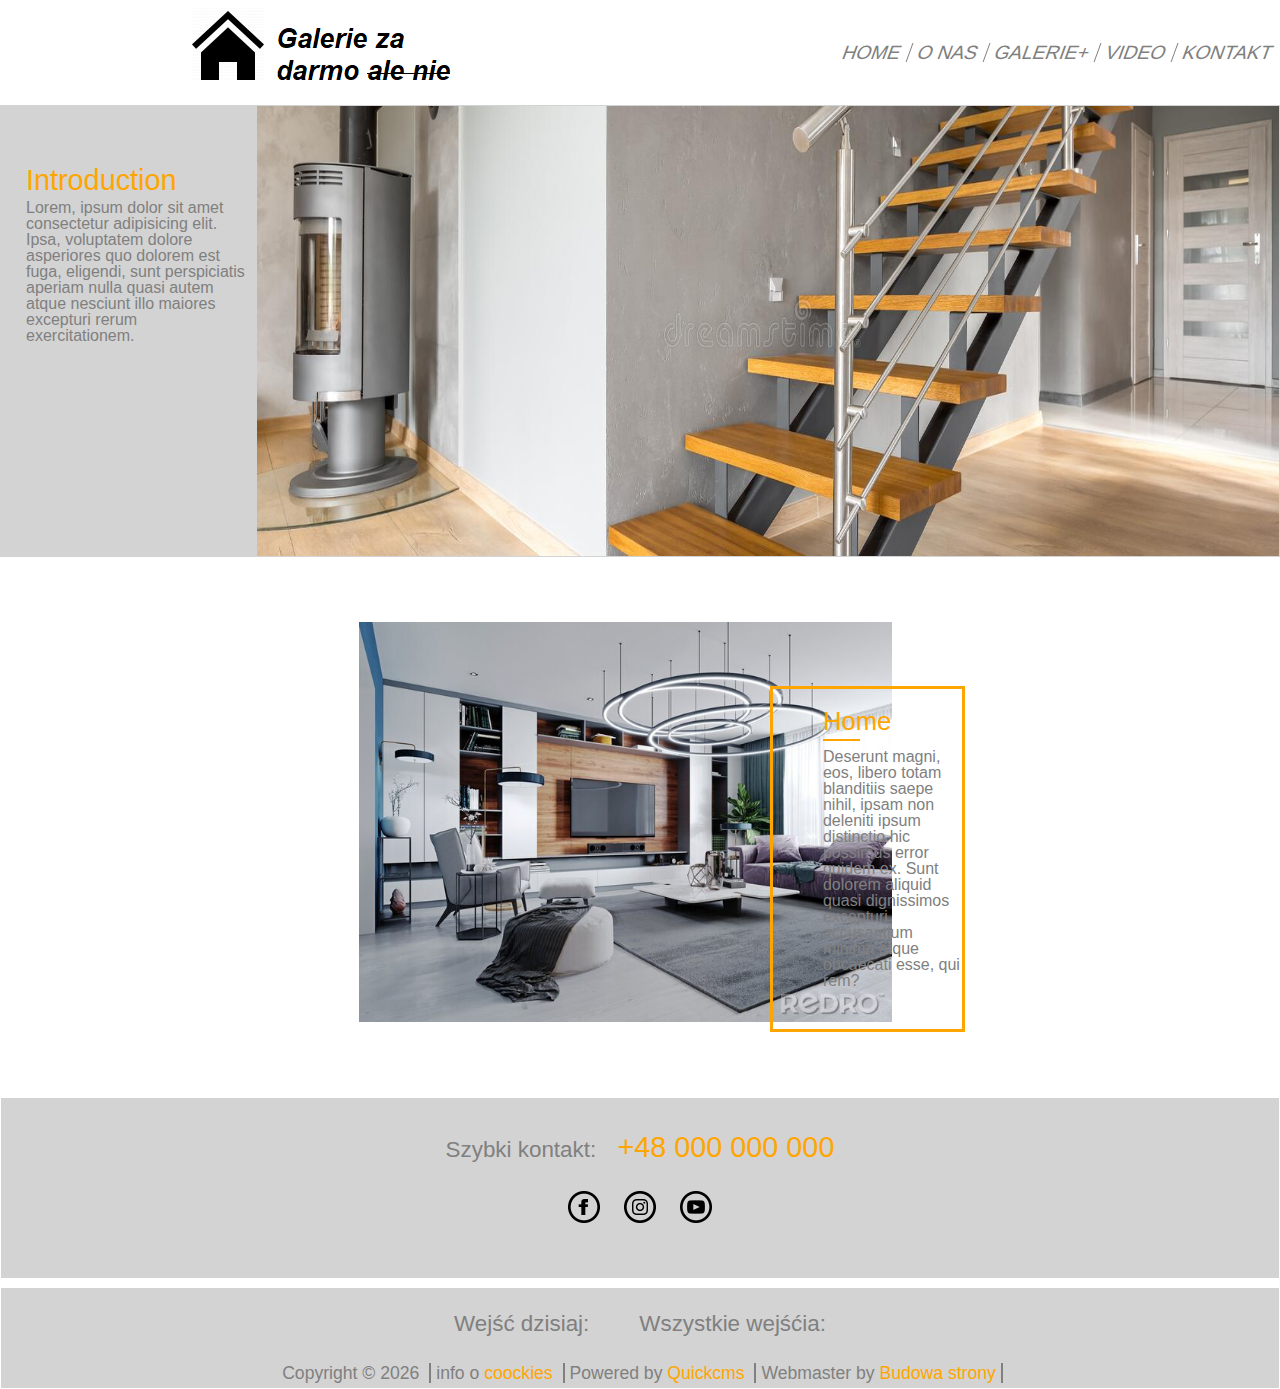
==== commit 20b08919: "fabrikcoco" ====
--- a/index.html
+++ b/index.html
@@ -5,37 +5,32 @@
     <title>Home</title>
     <link rel="stylesheet" href="reset.css" />
     <link rel="stylesheet" href="index.css" />
+    <link rel="stylesheet" href="common.css" />
   </head>
-  <body class="body-home">
-    <header class="header-home">
+  <body>
+    <header>
       <img src="img/iconmonstr-home-1-72.png" alt="Home" />
       <nav class="header-nav">
         <ul>
-          <div class="header-stick">
-            <li class="header-list">
-              <a href="index.html" class="header-links">HOME</a>
-            </li>
-          </div>
-          <div class="header-stick">
-            <li class="header-list">
-              <a href="o-nas.html" class="header-links">O NAS</a>
-            </li>
-          </div>
-          <div class="header-stick">
-            <li class="header-list">
-              <a href="galerie.html" class="header-links">GALERIE+</a>
-            </li>
-          </div>
-          <div class="header-stick">
-            <li class="header-list">
-              <a href="index.html" class="header-links">VIDEO</a>
-            </li>
-          </div>
-          <div class="header-stick-no-border">
-            <li class="header-list">
-              <a href="kontakt.html" class="header-links">KONTAKT</a>
-            </li>
-          </div>
+          <li class="header-list">
+            <a href="index.html" class="header-links">HOME</a>
+          </li>
+
+          <li class="header-list">
+            <a href="o-nas.html" class="header-links">O NAS</a>
+          </li>
+
+          <li class="header-list">
+            <a href="galerie.html" class="header-links">GALERIE+</a>
+          </li>
+
+          <li class="header-list">
+            <a href="index.html" class="header-links">VIDEO</a>
+          </li>
+
+          <li class="header-list">
+            <a href="kontakt.html" class="header-links">KONTAKT</a>
+          </li>
         </ul>
       </nav>
     </header>
--- a/index.css
+++ b/index.css
@@ -1,63 +1,3 @@
-.body-home {
-  width: 100%;
-  height: 100%;
-  font-family: Arial, Helvetica, sans-serif;
-  font-size: 1rem;
-}
-
-/*-------------------Header do home-------------------*/
-
-.header-home {
-  display: flex;
-  width: auto;
-  height: 85px;
-  margin-top: 10px;
-  margin-left: 0px;
-  margin-right: 0px;
-  padding-left: 15%;
-  align-items: center;
-  justify-content: space-between;
-}
-
-.header-nav {
-  display: inline;
-  font-size: 1.2rem;
-  background-color: white;
-}
-
-.header-stick {
-  display: inline-flex;
-  align-items: center;
-}
-
-.header-stick::after {
-  content: "";
-  display: flex;
-  height: 35px;
-  margin-top: 25px;
-  margin-bottom: 25px;
-  border-right: 1px solid lightgrey;
-  transform: skew(-20deg);
-  align-items: center;
-}
-
-.header-stick-no-border {
-  display: inline-flex;
-}
-
-.header-links {
-  text-decoration: none;
-  color: grey;
-  padding-left: 8px;
-  padding-right: 8px;
-  margin-top: auto;
-  transition: color 0.4s;
-}
-
-.header-links:hover {
-  color: orange;
-}
-
 /*-------------------Main do home-------------------*/
 
 .main-home {
--- a/common.css
+++ b/common.css
@@ -0,0 +1,51 @@
+body {
+  font-family: Arial, Helvetica, sans-serif;
+}
+/*-------------------Header do home-------------------*/
+ul {
+  display: flex;
+}
+header {
+  display: flex;
+  width: auto;
+  height: 85px;
+  margin-top: 10px;
+  margin-left: 0px;
+  margin-right: 0px;
+  padding-left: 15%;
+  align-items: center;
+  justify-content: space-between;
+}
+
+.header-nav {
+  display: inline;
+  font-size: 1.2rem;
+  background-color: white;
+}
+
+.header-list {
+  border-right: 1px solid grey;
+  transform: skew(-20deg);
+}
+
+.header-links {
+  text-decoration: none;
+  color: grey;
+  padding-left: 8px;
+  padding-right: 8px;
+  margin-top: auto;
+  transition: color 0.4s;
+  transform: skew(20deg);
+}
+
+.header-list a {
+  transform: skew(20deg);
+}
+
+.header-links:hover {
+  color: orange;
+}
+
+.header-list:last-of-type {
+  border: none;
+}
